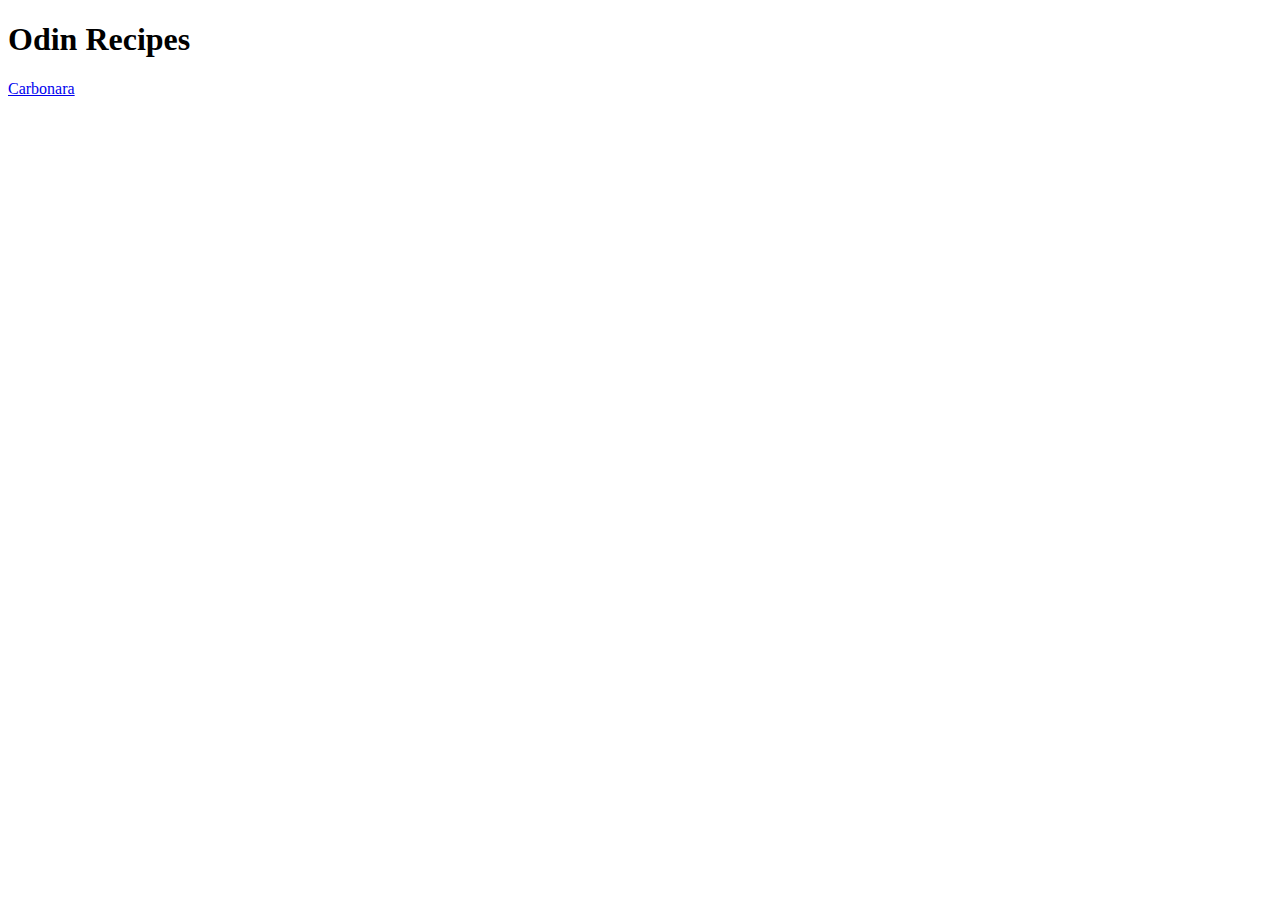
==== index.html @ c5997c18 "Outline the website's folder structure" ====
<!DOCTYPE html>
<html lang="en">
<head>
    <meta charset="UTF-8">
    <meta name="viewport" content="width=device-width, initial-scale=1.0">
    <title>Odin Recipes</title>
</head>
<body>
    <h1>Odin Recipes</h1>
    <a href="recipes/carbonara.html">Carbonara</a>
</body>
</html>
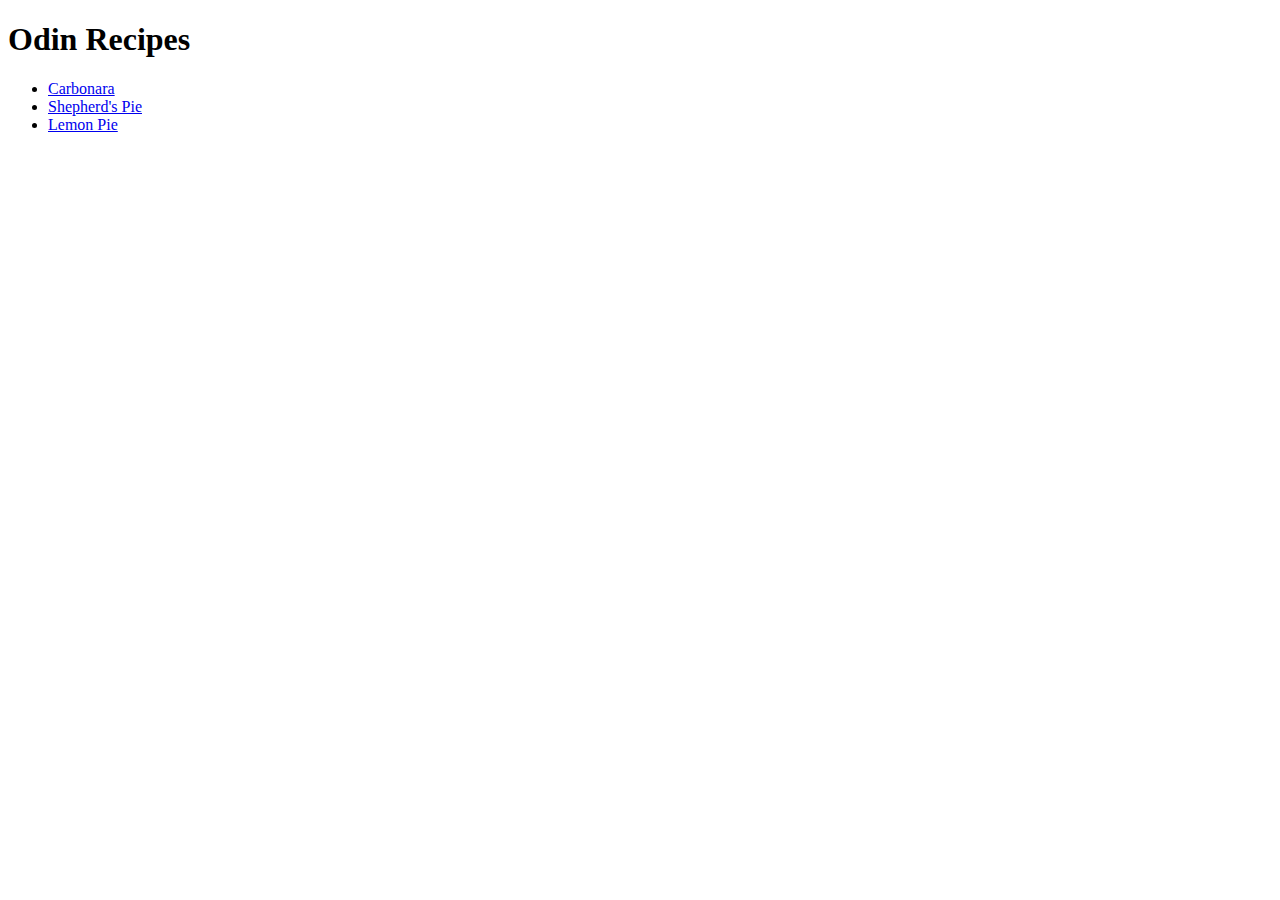
==== commit 11530438: "Add lemon-pie.html and shepherds-pie.html" ====
--- a/index.html
+++ b/index.html
@@ -7,6 +7,10 @@
 </head>
 <body>
     <h1>Odin Recipes</h1>
-    <a href="recipes/carbonara.html">Carbonara</a>
+    <ul>
+        <li><a href="recipes/carbonara.html">Carbonara</a></li>
+        <li><a href="recipes/shepherds-pie.html">Shepherd's Pie</a></li>
+        <li><a href="recipes/lemon-pie.html">Lemon Pie</a></li>
+    </ul>
 </body>
 </html>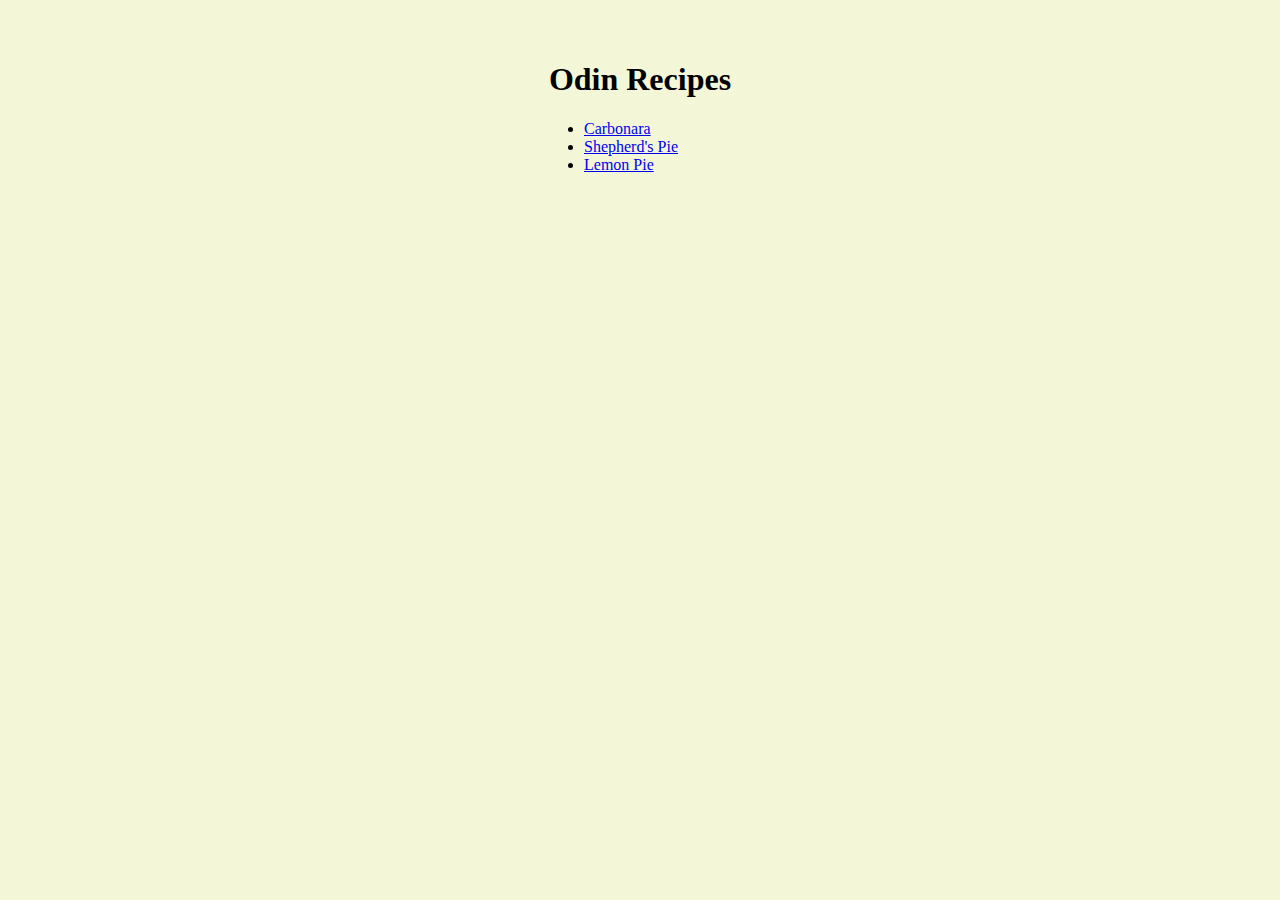
==== commit 340ed2b6: "Add style.css and edit basic layout of the site" ====
--- a/index.html
+++ b/index.html
@@ -4,10 +4,11 @@
     <meta charset="UTF-8">
     <meta name="viewport" content="width=device-width, initial-scale=1.0">
     <title>Odin Recipes</title>
+    <link rel="stylesheet" href="style.css">
 </head>
 <body>
     <h1>Odin Recipes</h1>
-    <ul>
+    <ul id="homepage-ul">
         <li><a href="recipes/carbonara.html">Carbonara</a></li>
         <li><a href="recipes/shepherds-pie.html">Shepherd's Pie</a></li>
         <li><a href="recipes/lemon-pie.html">Lemon Pie</a></li>
--- a/style.css
+++ b/style.css
@@ -0,0 +1,23 @@
+body {
+    background-color: rgb(244, 247, 215);
+    padding: 2em;
+    font-family: 'Times New Roman', Times, serif;
+}
+
+h1 {
+    text-align: center;
+}
+
+#homepage-ul{
+    margin-left: 42%;
+}
+
+.home {
+    display: block;
+    margin-left: 47%;
+}
+
+.recipe-img {
+    margin: 1em auto;
+    display: block;
+}